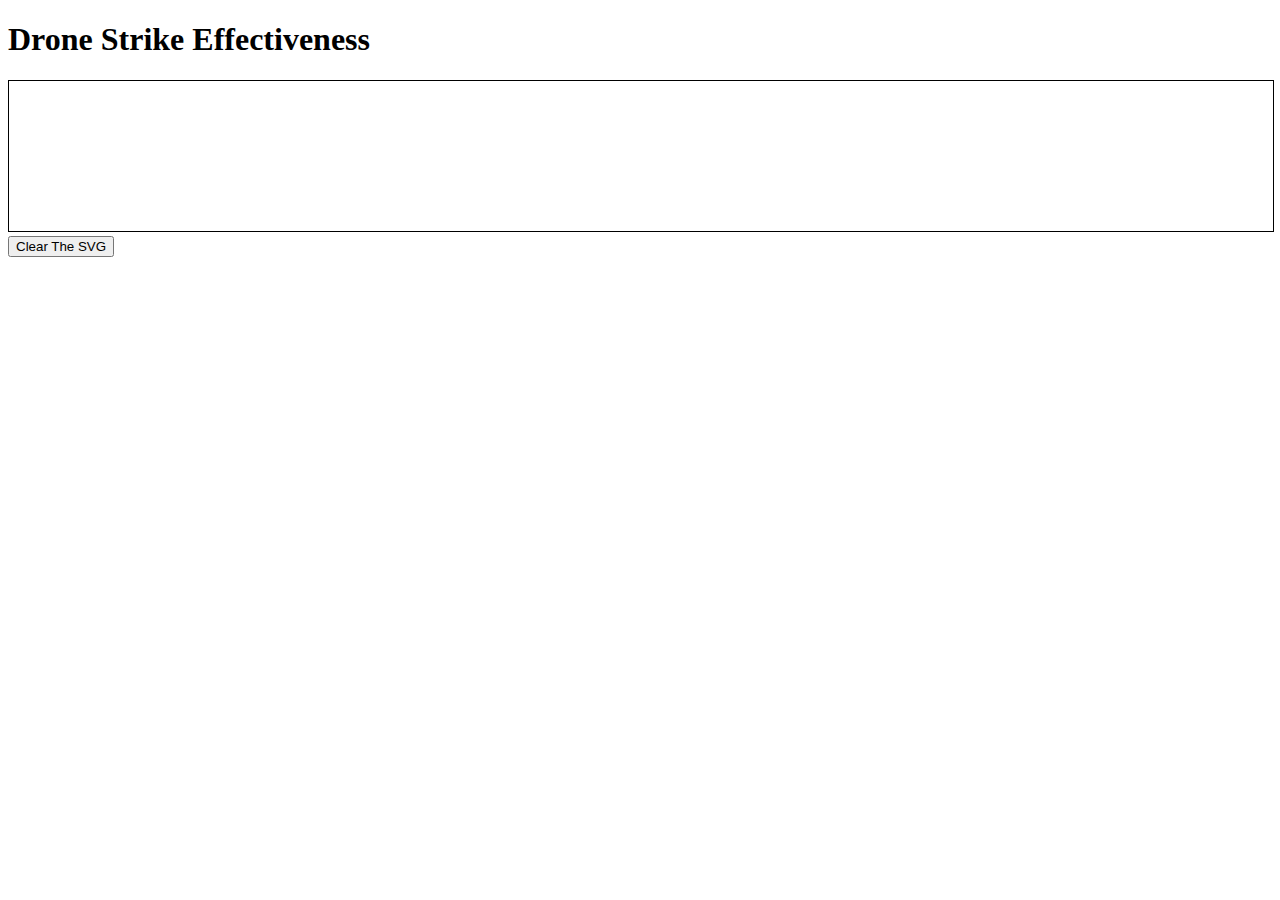
==== templates/index.html @ 7fea9ffe "added templates" ====
<!DOCTYPE html>
<html>
<body>

<h1>Drone Strike Effectiveness</h1>

    <svg id= "svgID" style="border: 1px solid;" height="100%" width = "100%">
    </svg>

    <br>

    <button id = "clear"> Clear The SVG </button>
    
    <script src="savageStuff.js"></script>


</body>
</html>
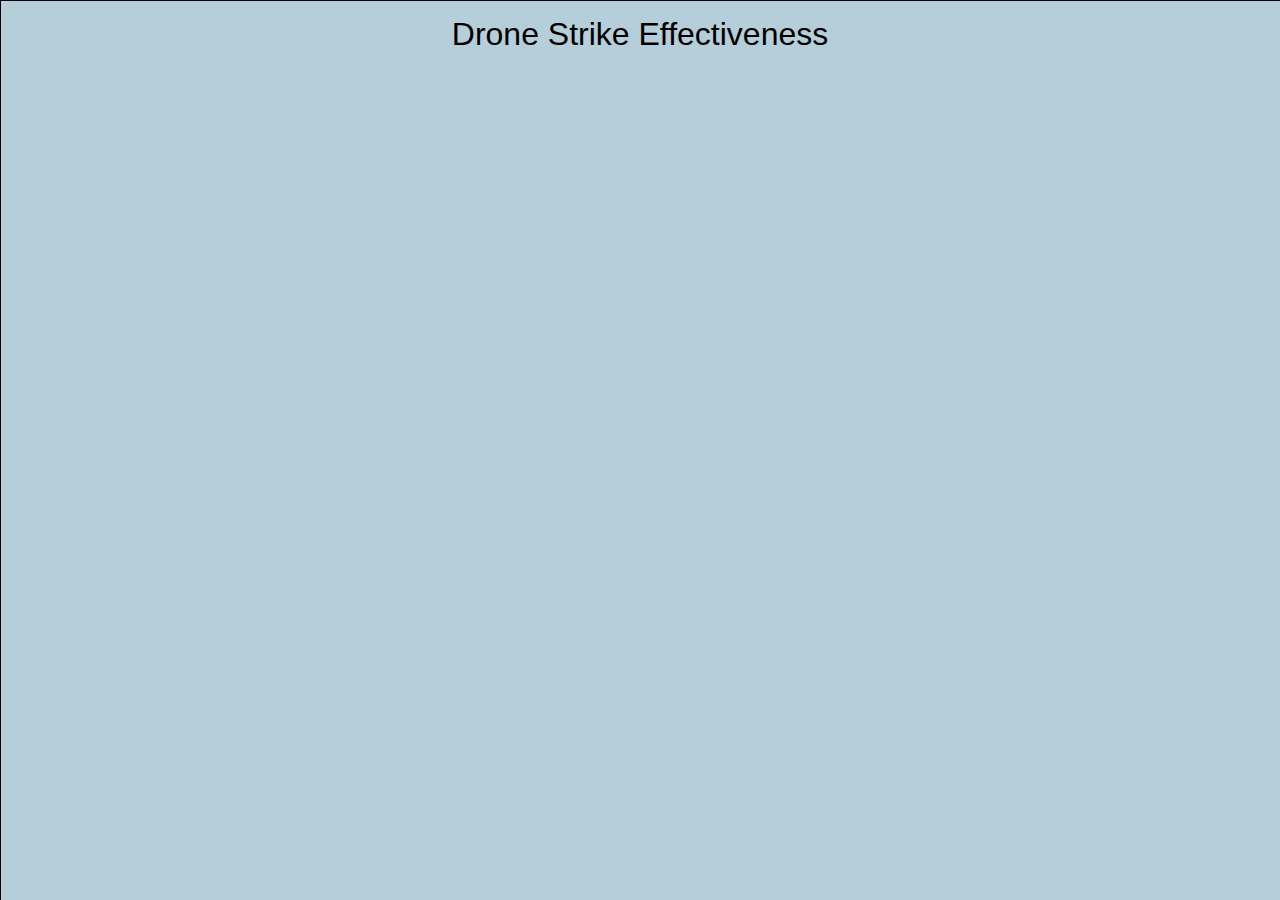
==== commit 771a784c: "added d3 script" ====
--- a/templates/index.html
+++ b/templates/index.html
@@ -1,17 +1,18 @@
 <!DOCTYPE html>
+<meta charset = "utf-8">
+<link rel="stylesheet" href="../static/css/style.css">
 <html>
 <body>
 
 <h1>Drone Strike Effectiveness</h1>
 
-    <svg id= "svgID" style="border: 1px solid;" height="100%" width = "100%">
-    </svg>
+<svg id= "svgID" style="border: 1px solid;" height="100%" width = "100%">
+</svg>
 
-    <br>
 
-    <button id = "clear"> Clear The SVG </button>
-    
-    <script src="savageStuff.js"></script>
+
+<script src="http://d3js.org/d3.v3.min.js"></script>
+<script src="savageStuff.js"></script>
 
 
 </body>
--- a/static/css/style.css
+++ b/static/css/style.css
@@ -0,0 +1,283 @@
+/* 
+*, *:before, *:after {
+  box-sizing: border-box;
+}
+*/
+svg {
+    position:fixed; top:0; bottom:0; left:0; right:0 
+}
+
+
+
+body {
+  background: #B6CED9;
+}
+
+img{
+    border-radius: 25px;
+    height: 150px;
+    width: 140px;
+    cursor: pointer;
+    border:  solid transparent; 
+}
+th{
+    text-align: center;
+    color:white;
+}
+td{
+    border: 15px solid transparent;
+        padding:0 25px 0 25px;
+
+}
+table.messages{
+    position: relative;
+    right: 10%;
+    text-align: center;
+}
+th.messages{
+    text-align: center;  
+}
+td.messages{
+    border: 5px solid #B6CED9;
+    padding:0 25px 0 25px;
+}
+table.matches{
+    position: relative;
+    right: 60%;
+}
+
+h1{   
+  text-align: center;
+  font-family: "Avant Garde", Avantgarde, "Century Gothic", CenturyGothic, AppleGothic, sans-serif;
+  
+  font-style: normal;
+  font-variant: normal;
+  font-weight: 500;
+  line-height: 26.4px;
+    
+}
+#registerbutton, #loginbutton{
+  width: 250px;
+  height: 60px;
+  padding: 5px 10px;
+  display: inline-block;
+}
+#b1{
+  width: 500px;
+  height: 70px;
+  font-size: 24px;
+  align-content: center
+}
+.buttontest{
+   /* position: relative;
+    font: bold 45px/1.5 Helvetica, Verdana, sans-serif;
+    margin-bottom: 20px;
+    color: black; */
+    color: #fff;
+  background-color: #5bc0de;
+  border-color: #46b8da; 
+font-size: 24px;
+}
+
+li {
+    list-style-type: none;
+    cursor: pointer;
+}
+li:hover {
+    background-color:  #D90D18  ;
+}
+
+h3{
+  
+  font-family: "Century Gothic", CenturyGothic, AppleGothic, sans-serif;
+  font-size: 24px;
+  font-style: normal;
+  font-variant: normal;
+  font-weight: 500;
+  line-height: 26.4px;
+  text-align: center  
+
+}
+.form {
+  background: #D90D18; /*also option: A8AAA9 */
+  padding: 40px;
+  width: 500px;
+  margin: 40px auto;
+  border-radius: 4px;
+  box-shadow: 0 4px 10px 4px rgba(19, 35, 47, 0.3);
+}
+.form-control{
+    background-color:transparent
+}
+
+#form{
+  background: #D90D18; /*also option: A8AAA9 */
+  padding: 40px;
+  width: 500px;
+  margin: 40px auto;
+  border-radius: 4px;
+  box-shadow: 0 4px 10px 4px rgba(19, 35, 47, 0.3);
+}
+/*
+.tab-group {
+  list-style: none;
+  padding: 0;
+  margin: 0 0 40px 0;
+}
+.tab-group:after {
+  content: "";
+  display: table;
+  clear: both;
+}
+.tab-group li a {
+  display: block;
+  text-decoration: none;
+  padding: 15px;
+  background: rgba(160, 179, 176, 0.25);
+  color: #a0b3b0;
+  font-size: 20px;
+  float: left;
+  width: 50%;
+  text-align: center;
+  cursor: pointer;
+  -webkit-transition: .5s ease;
+  transition: .5s ease;
+}
+.tab-group li a:hover {
+  background: #179b77;
+  color: #ffffff;
+}
+.tab-group .active a {
+  background: #1ab188;
+  color: #ffffff;
+}
+
+.tab-content > div:last-child {
+  display: none;
+}
+
+h1 {
+  text-align: center;
+  color: #ffffff;
+  font-weight: 300;
+  margin: 0 0 40px;
+}
+
+label {
+  position: absolute;
+  -webkit-transform: translateY(6px);
+          transform: translateY(6px);
+  left: 13px;
+  color: rgba(255, 255, 255, 0.5);
+  -webkit-transition: all 0.25s ease;
+  transition: all 0.25s ease;
+  -webkit-backface-visibility: hidden;
+  pointer-events: none;
+  font-size: 22px;
+}
+label .req {
+  margin: 2px;
+  color: #1ab188;
+}
+
+label.active {
+  -webkit-transform: translateY(50px);
+          transform: translateY(50px);
+  left: 2px;
+  font-size: 14px;
+}
+label.active .req {
+  opacity: 0;
+}
+
+label.highlight {
+  color: #ffffff;
+}
+*/
+input{
+    font-family: Candara, Calibri, Segoe, "Segoe UI", Optima, Arial, sans-serif;
+	font-size: 24px;
+	font-style: normal;
+	font-variant: normal;
+	font-weight: 500;
+	line-height: 26.4px;
+    font-size: 22px;
+    color: black;
+    display: block;
+    width: 100%;
+    height: 100%;
+    padding: 5px 10px;
+    background: none;
+    background-image: none;
+    border: 3px solid #ECF1F7;
+    border-radius: 0;
+  -webkit-transition: border-color .25s ease, box-shadow .25s ease;
+  transition: border-color .25s ease, box-shadow .25s ease;
+}
+input:focus, textarea:focus {
+  outline: 0;
+  border-color: black; 
+}
+::-webkit-input-placeholder { 
+    color:  black;
+}
+:-moz-placeholder { 
+   color:  black;
+}
+::-moz-placeholder { 
+   color: black;
+}
+:-ms-input-placeholder { 
+   color: black;
+}
+
+
+textarea {
+  border: 2px solid #a0b3b0;
+  resize: vertical;
+}
+/*
+.field-wrap {
+  position: relative;
+  margin-bottom: 40px;
+}
+
+.top-row:after {
+  content: "";
+  display: table;
+  clear: both;
+}
+.top-row > div {
+  float: left;
+  width: 48%;
+  margin-right: 4%;
+}
+.top-row > div:last-child {
+  margin: 0;
+}
+
+.button {
+  border: 0;
+  outline: none;
+  border-radius: 0;
+  padding: 15px 0;
+  font-size: 2rem;
+  font-weight: 600;
+  text-transform: uppercase;
+  letter-spacing: .1em;
+  background: #1ab188;
+  color: #ffffff;
+  -webkit-transition: all 0.5s ease;
+  transition: all 0.5s ease;
+  -webkit-appearance: none;
+}
+.button:hover, .button:focus {
+  background: #179b77;
+}
+
+.button-block {
+  display: block;
+  width: 100%;
+}
+
+*/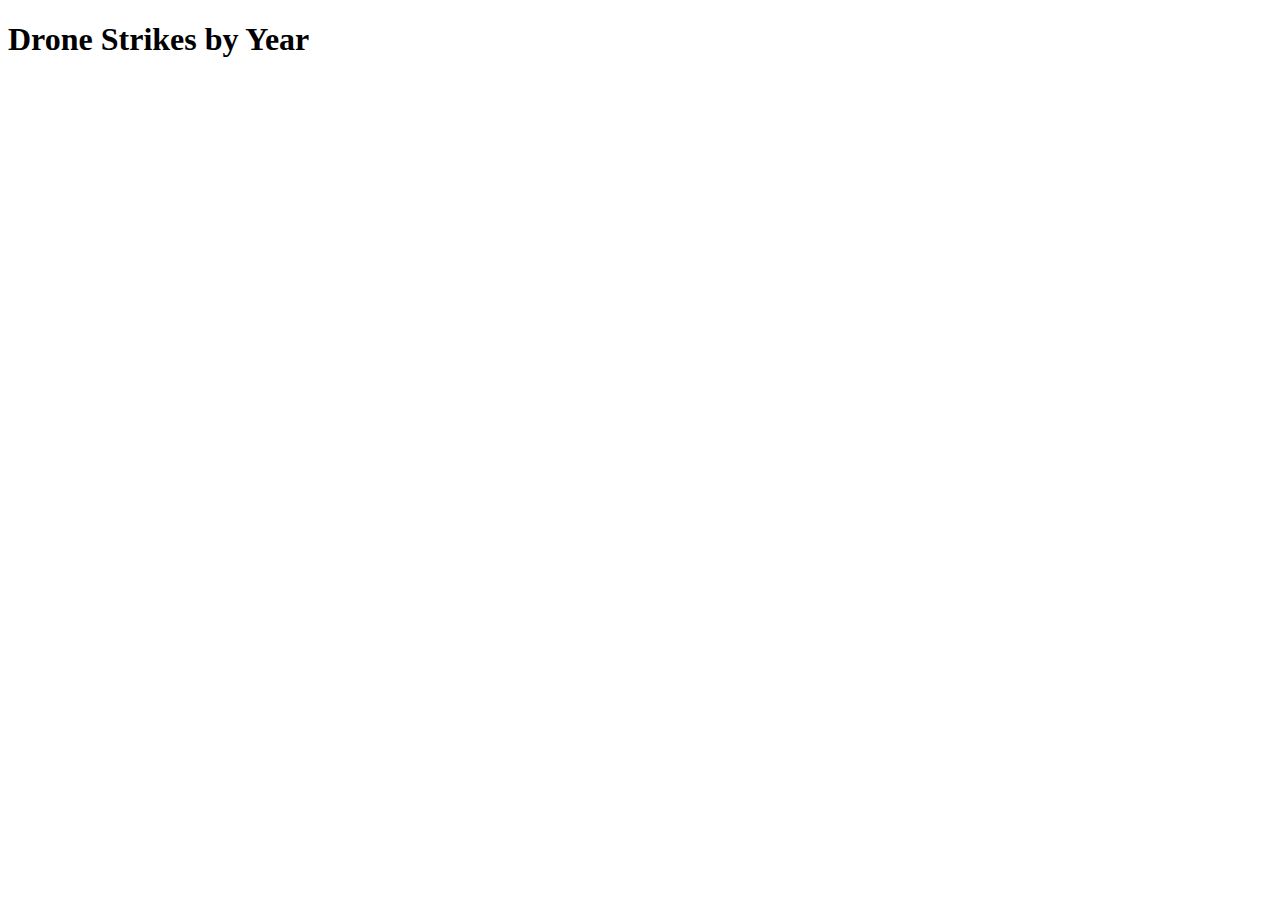
==== commit 648e2697: "rerouted main and started index" ====
--- a/templates/index.html
+++ b/templates/index.html
@@ -1,20 +1,18 @@
 <!DOCTYPE html>
-<meta charset = "utf-8">
-<link rel="stylesheet" href="../static/css/style.css">
-<html>
 <body>
+<p>
+<h1>Drone Strikes by Year</h1>
+</p>
 
-<h1>Drone Strike Effectiveness</h1>
-
-<svg id= "svgID" style="border: 1px solid;" height="100%" width = "100%">
-</svg>
+<p>
+<meta charset="utf-8">
+<style>
+</style>
+<svg width="1000" height="500"> </svg>
+<script src="https://d3js.org/d3.v4.min.js"> </script>
+</script>
 
 
-
-<script src="http://d3js.org/d3.v3.min.js"></script>
-<script src="savageStuff.js"></script>
-
-
+</p>
 </body>
 </html>
-
